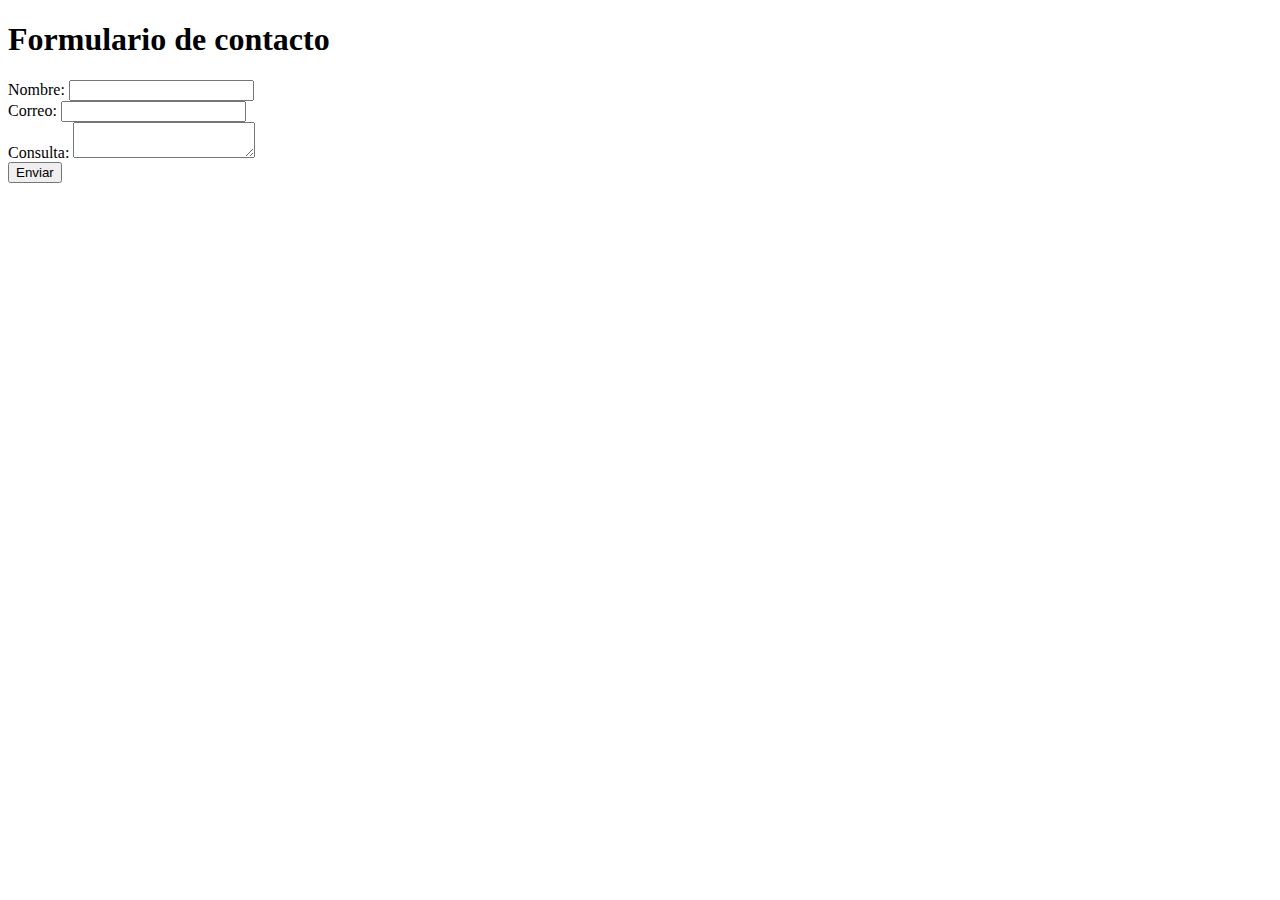
==== html/contacto.html @ 36699cc1 "Se agrega pagina principal y contacto" ====
<!DOCTYPE html>
<html lang="en">
  <head>
    <meta charset="UTF-8" />
    <meta name="viewport" content="width=device-width, initial-scale=1.0" />
    <title>Contacto</title>
  </head>
  <body>
    <h1>Formulario de contacto</h1>
    <form action="https://formsubmit.co/ctapia@fpasoftware.com.ar" method="post">
      <div>
        <label for="nombre">Nombre:</label>
        <input type="text" name="nombre" id="nombre" required="" />
      </div>
      <div>
        <label for="email">Correo:</label>
        <input name="Email" id="email" type="email" />
      </div>
      <div>
        <label for="consulta">Consulta:</label>
        <textarea name="consulta" id="consulta"></textarea>
      </div>
      <button type="submit">Enviar</button>
    </form>
  </body>
</html>
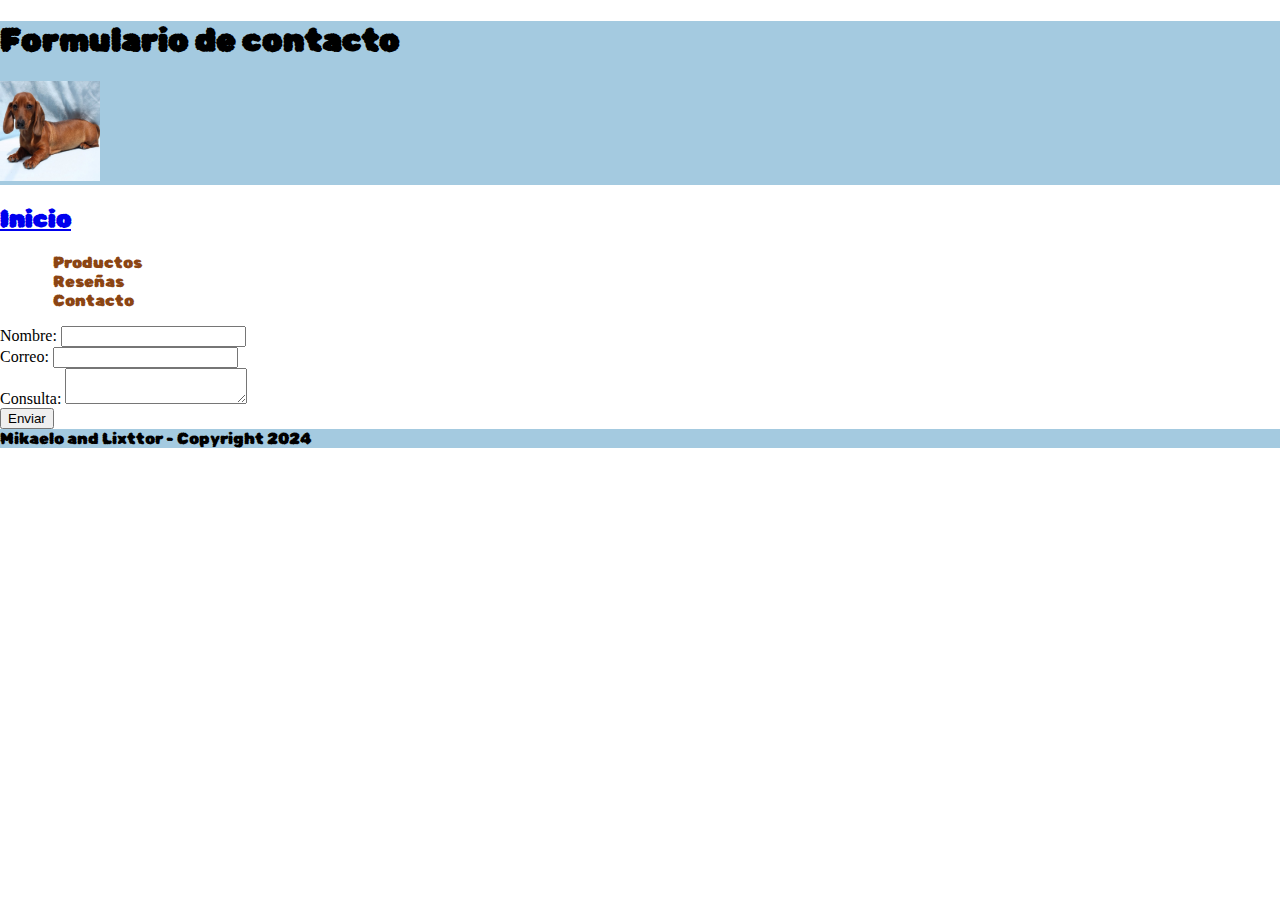
==== commit 799f7fb9: "Se agrega GoogleFonts, nuevas clases de estilo, y orden con Flexbox" ====
--- a/html/contacto.html
+++ b/html/contacto.html
@@ -4,23 +4,54 @@
     <meta charset="UTF-8" />
     <meta name="viewport" content="width=device-width, initial-scale=1.0" />
     <title>Contacto</title>
+    <link rel="stylesheet" href="../css/style.css" />
+    <link rel="preconnect" href="https://fonts.googleapis.com" />
+    <link rel="preconnect" href="https://fonts.gstatic.com" crossorigin />
+    <link
+      href="https://fonts.googleapis.com/css2?family=Rubik+Bubbles&display=swap"
+      rel="stylesheet"
+    />
   </head>
   <body>
-    <h1>Formulario de contacto</h1>
-    <form action="https://formsubmit.co/ctapia@fpasoftware.com.ar" method="post">
-      <div>
-        <label for="nombre">Nombre:</label>
-        <input type="text" name="nombre" id="nombre" required="" />
-      </div>
-      <div>
-        <label for="email">Correo:</label>
-        <input name="Email" id="email" type="email" />
-      </div>
-      <div>
-        <label for="consulta">Consulta:</label>
-        <textarea name="consulta" id="consulta"></textarea>
-      </div>
-      <button type="submit">Enviar</button>
-    </form>
+    <header class="rubik-bubbles-regular">
+      <h1>Formulario de contacto</h1>
+      <img
+        src="../images/Mikaelito.jpg"
+        alt="Mikaelito normal"
+        height="100"
+        width="100"
+      />
+    </header>
+    <nav class="rubik-bubbles-regular">
+      <h2><a href="index.html">Inicio</a></h2>
+      <ul>
+        <li><a href="productos.html">Productos </a></li>
+        <li><a href="resenas.html">Reseñas</a></li>
+        <li><a href="contacto.html">Contacto</a></li>
+      </ul>
+    </nav>
+    <main>
+      <form
+        action="https://formsubmit.co/ctapia@fpasoftware.com.ar"
+        method="post"
+      >
+        <div>
+          <label for="nombre">Nombre:</label>
+          <input type="text" name="nombre" id="nombre" required="" />
+        </div>
+        <div>
+          <label for="email">Correo:</label>
+          <input name="Email" id="email" type="email" />
+        </div>
+        <div>
+          <label for="consulta">Consulta:</label>
+          <textarea name="consulta" id="consulta"></textarea>
+        </div>
+        <button type="submit">Enviar</button>
+      </form>
+    </main>
+    <footer class="rubik-bubbles-regular">
+      Mikaelo and Lixttor - Copyright 2024
+    </footer>
   </body>
 </html>
--- a/css/style.css
+++ b/css/style.css
@@ -0,0 +1,44 @@
+body {
+    margin: 0;
+}
+
+header {
+    background-color: #a4cae0;
+}
+
+footer {
+    background-color: #a4cae0;
+}
+
+ul {
+    list-style: none;
+}
+
+ul a {
+    text-decoration: none;
+    color: saddlebrown;
+    padding: 1vw;
+}
+
+.rubik-bubbles-regular {
+    font-family: "Rubik Bubbles", system-ui;
+    font-weight: 400;
+    font-style: normal;
+}
+
+.no-margin {
+    margin: 0;
+}
+
+.no-padding {
+    padding: 0;
+}
+
+.container {
+    background-color:#a4cae0;
+    display: flex;
+}
+
+.item {
+    display: inline-flex;
+}